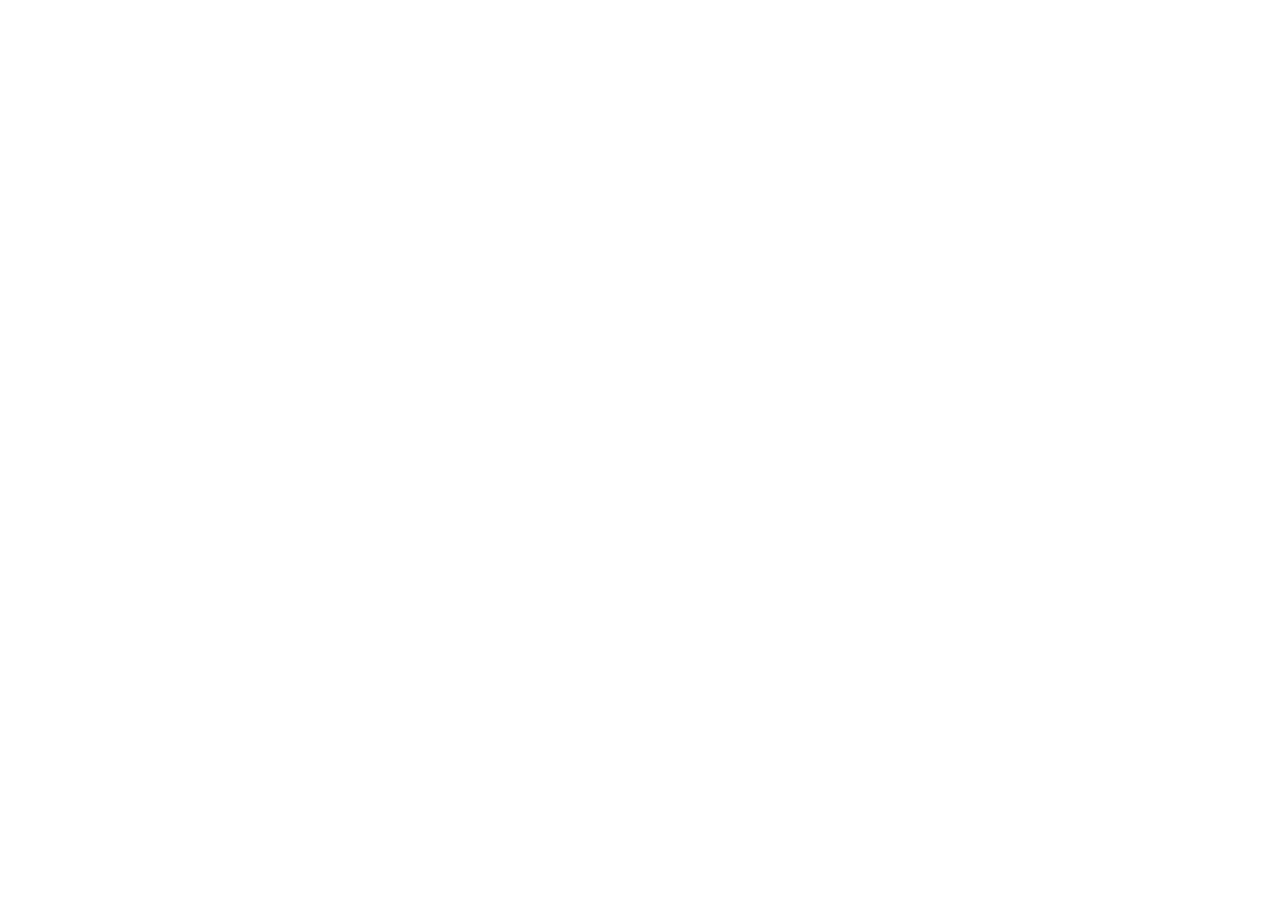
==== airport/index.html @ 5a8c4e6e "Add airport QR redirect page" ====
<!DOCTYPE html>
<html lang="en">
  <head>
    <meta charset="UTF-8" />
    <meta name="viewport" content="width=device-width, initial-scale=1.0" />
    <title>Opening App Store…</title>
    <meta name="robots" content="noindex,nofollow" />
    <link
      rel="canonical"
      href="https://apps.apple.com/app/apple-store/id6760587975?pt=128342316&amp;ct=AirportTV_BOS_May2026&amp;mt=8"
    />
    <meta
      http-equiv="refresh"
      content="0; url=https://apps.apple.com/app/apple-store/id6760587975?pt=128342316&amp;ct=AirportTV_BOS_May2026&amp;mt=8"
    />
    <style>
      :root {
        color-scheme: light dark;
        font-family:
          Inter, ui-sans-serif, system-ui, -apple-system, BlinkMacSystemFont, "Segoe UI", sans-serif;
      }

      body {
        margin: 0;
        min-height: 100vh;
        display: grid;
        place-items: center;
        background: #f7f8fb;
        color: #111827;
      }

      main {
        width: min(100% - 32px, 420px);
        text-align: center;
      }

      h1 {
        margin: 0 0 12px;
        font-size: 1.5rem;
        line-height: 1.2;
      }

      p {
        margin: 0 0 16px;
        color: #4b5563;
        line-height: 1.5;
      }

      a {
        color: #0f766e;
        font-weight: 700;
      }

      @media (prefers-color-scheme: dark) {
        body {
          background: #080b12;
          color: #f9fafb;
        }

        p {
          color: #cbd5e1;
        }

        a {
          color: #5eead4;
        }
      }
    </style>
  </head>
  <body>
    <main>
      <h1>Opening the App Store…</h1>
      <p>If you are not redirected automatically, use the link below.</p>
      <a
        id="fallback-link"
        href="https://apps.apple.com/app/apple-store/id6760587975?pt=128342316&amp;ct=AirportTV_BOS_May2026&amp;mt=8"
        >Open Jetstream in the App Store</a
      >
    </main>

    <script>
      const APP_STORE_AIRPORT_CAMPAIGN_URL =
        "https://apps.apple.com/app/apple-store/id6760587975?pt=128342316&ct=AirportTV_BOS_May2026&mt=8";
      const AIRPORT_CAMPAIGN_NAME = "AirportTV_BOS_May2026";

      window.location.replace(APP_STORE_AIRPORT_CAMPAIGN_URL);
    </script>
  </body>
</html>
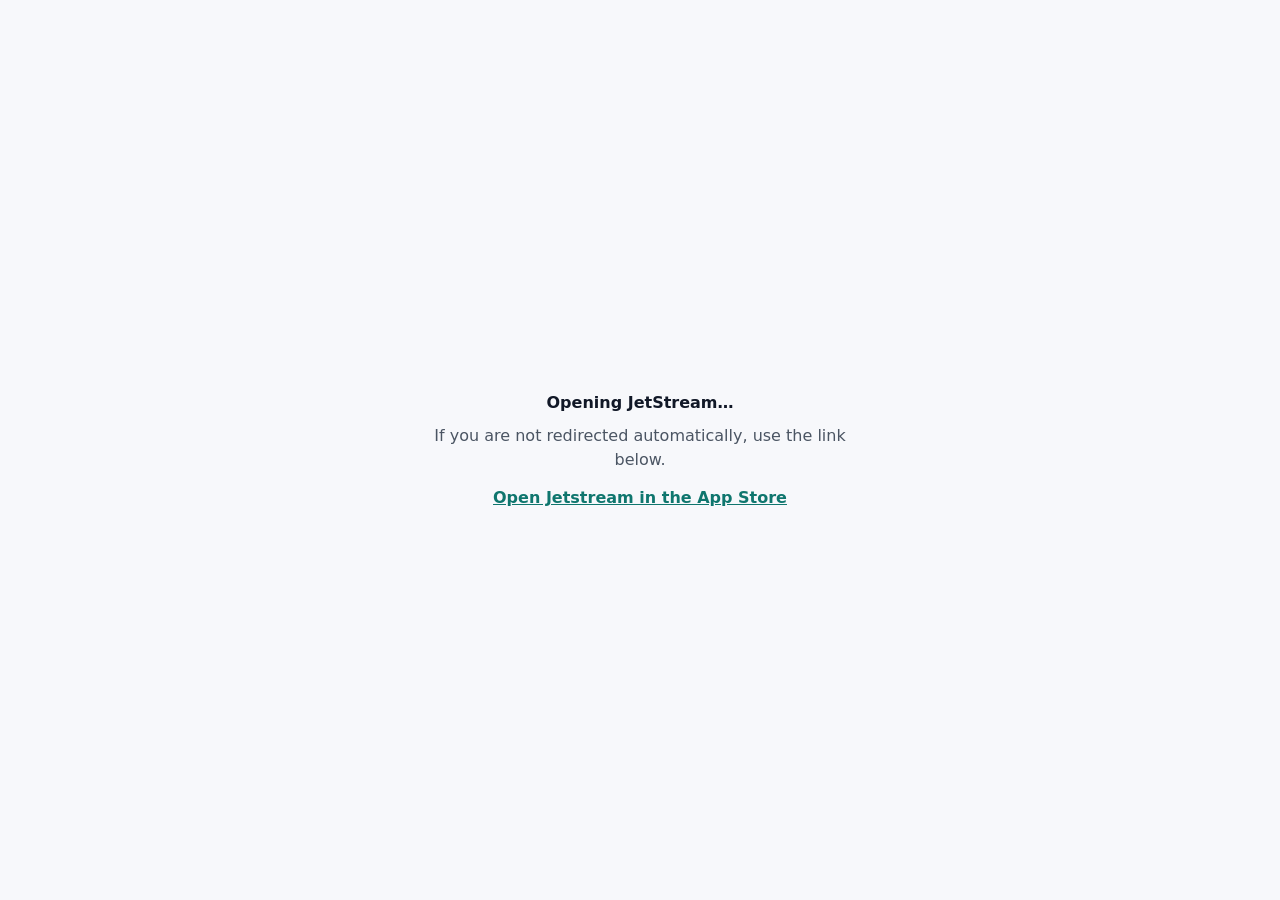
==== commit 9eaa35bd: "Improve airport QR tracking redirect" ====
--- a/airport/index.html
+++ b/airport/index.html
@@ -1,6 +1,16 @@
 <!DOCTYPE html>
 <html lang="en">
   <head>
+    <!-- Google tag (gtag.js) -->
+    <script async src="https://www.googletagmanager.com/gtag/js?id=G-TTW0QR0CXM"></script>
+    <script>
+      const GA_MEASUREMENT_ID = "G-TTW0QR0CXM";
+      window.dataLayer = window.dataLayer || [];
+      function gtag(){dataLayer.push(arguments);}
+      gtag('js', new Date());
+
+      gtag('config', GA_MEASUREMENT_ID);
+    </script>
     <meta charset="UTF-8" />
     <meta name="viewport" content="width=device-width, initial-scale=1.0" />
     <title>Opening App Store…</title>
@@ -11,7 +21,7 @@
     />
     <meta
       http-equiv="refresh"
-      content="0; url=https://apps.apple.com/app/apple-store/id6760587975?pt=128342316&amp;ct=AirportTV_BOS_May2026&amp;mt=8"
+      content="3; url=https://apps.apple.com/app/apple-store/id6760587975?pt=128342316&amp;ct=AirportTV_BOS_May2026&amp;mt=8"
     />
     <style>
       :root {
@@ -36,7 +46,8 @@
 
       h1 {
         margin: 0 0 12px;
-        font-size: 1.5rem;
+        font-size: 1rem;
+        font-weight: 700;
         line-height: 1.2;
       }
 
@@ -69,7 +80,7 @@
   </head>
   <body>
     <main>
-      <h1>Opening the App Store…</h1>
+      <h1>Opening JetStream…</h1>
       <p>If you are not redirected automatically, use the link below.</p>
       <a
         id="fallback-link"
@@ -81,9 +92,30 @@
     <script>
       const APP_STORE_AIRPORT_CAMPAIGN_URL =
         "https://apps.apple.com/app/apple-store/id6760587975?pt=128342316&ct=AirportTV_BOS_May2026&mt=8";
-      const AIRPORT_CAMPAIGN_NAME = "AirportTV_BOS_May2026";
+      let hasRedirected = false;
 
-      window.location.replace(APP_STORE_AIRPORT_CAMPAIGN_URL);
+      const redirectToAppStore = () => {
+        if (hasRedirected) {
+          return;
+        }
+
+        hasRedirected = true;
+        window.location.replace(APP_STORE_AIRPORT_CAMPAIGN_URL);
+      };
+
+      window.setTimeout(redirectToAppStore, 2000);
+
+      if (typeof gtag === "function") {
+        gtag("event", "airport_tv_qr_scan", {
+          campaign: "airport_tv",
+          destination: "app_store",
+          page_path: window.location.pathname,
+          event_callback: redirectToAppStore,
+          event_timeout: 1500
+        });
+      } else {
+        redirectToAppStore();
+      }
     </script>
   </body>
 </html>
